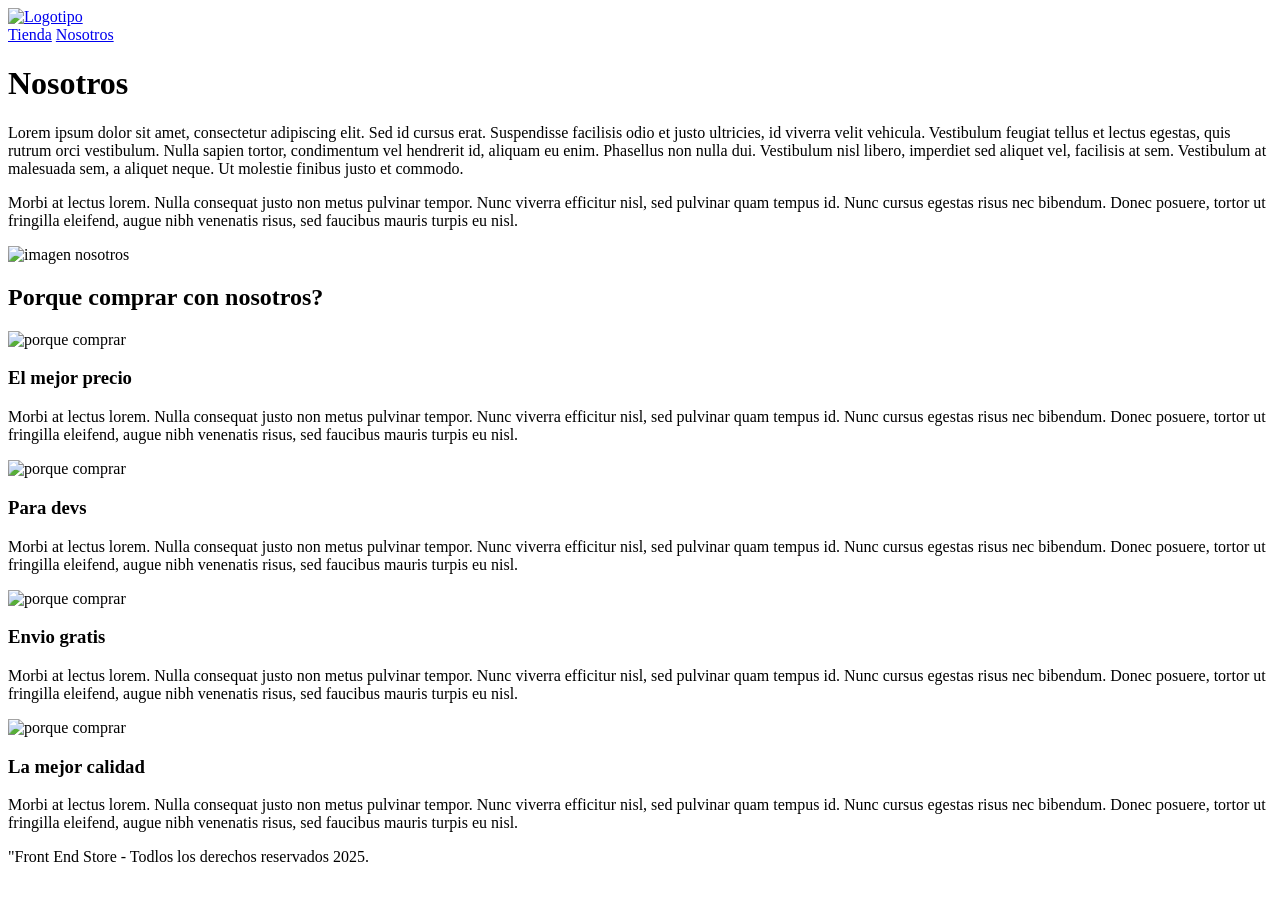
==== nosotros.html @ a3c4a410 "Pagina web de tienda" ====
<!DOCTYPE html>
<html lang="en">

<head>
    <meta charset="UTF-8">
    <meta name="viewport" content="width=device-width, initial-scale=1.0">
    <title>Document</title>
    <link rel="stylesheet" href="css/styles.css">
    <link rel="stylesheet" href="css/normalize.css">
    <link rel="preconnect" href="https://fonts.googleapis.com">
    <link rel="preconnect" href="https://fonts.gstatic.com" crossorigin>
    <link href="https://fonts.googleapis.com/css2?family=Staatliches&display=swap" rel="stylesheet">

</head>

<body>
    <header class="header">
        <a href="index.html">
            <img class="header__logo" src="FrontEndStore_inicio/img/logo.png" alt="Logotipo">
        </a>
    </header>

    <nav class="navegacion">
        <a class="navegacion__enlace" href="index.html">Tienda</a>
        <a class="navegacion__enlace navegacion__enlace--activo" href="nosotros.html">Nosotros</a>
    </nav>

    <main class="contenedor">
        <h1>Nosotros</h1>

        <div class="nosotros">
            <div class="nosotros__contenido">
                <p>
                    Lorem ipsum dolor sit amet, consectetur adipiscing elit. Sed id cursus erat. Suspendisse facilisis odio et justo
                    ultricies, id viverra velit vehicula. Vestibulum feugiat tellus et lectus egestas, quis rutrum orci vestibulum. Nulla
                    sapien tortor, condimentum vel hendrerit id, aliquam eu enim. Phasellus non nulla dui. Vestibulum nisl libero, imperdiet
                    sed aliquet vel, facilisis at sem. Vestibulum at malesuada sem, a aliquet neque. Ut molestie finibus justo et commodo.
                </p>
                <p>                    
                    Morbi at lectus lorem. Nulla consequat justo non metus pulvinar tempor. Nunc viverra efficitur nisl, sed pulvinar quam
                    tempus id. Nunc cursus egestas risus nec bibendum. Donec posuere, tortor ut fringilla eleifend, augue nibh venenatis
                    risus, sed faucibus mauris turpis eu nisl. 
                </p>
            </div>
            <img class="nosotros__imagen" src="/FrontEndStore_inicio/img/nosotros.jpg" alt="imagen nosotros">
        </div>
    </main>

    <section class="contenedor comprar">
        <h2 class="comprar__titulo">Porque comprar con nosotros?</h2>

        <div class="bloques">
            <div class="bloque">
                <img class="bloque__imagen" src="/FrontEndStore_inicio/img/icono_1.png" alt="porque comprar">
                <h3 class="bloque__titulo">El mejor precio</h3>
                <p>
                    Morbi at lectus lorem. Nulla consequat justo non metus pulvinar tempor. Nunc viverra efficitur nisl, sed pulvinar quam
                    tempus id. Nunc cursus egestas risus nec bibendum. Donec posuere, tortor ut fringilla eleifend, augue nibh venenatis
                    risus, sed faucibus mauris turpis eu nisl.
                </p>
            </div><!--Bloque-->
            <div class="bloque">
                <img class="bloque__imagen" src="/FrontEndStore_inicio/img/icono_2.png" alt="porque comprar">
                <h3 class="bloque__titulo">Para devs</h3>
                <p>
                    Morbi at lectus lorem. Nulla consequat justo non metus pulvinar tempor. Nunc viverra efficitur nisl, sed pulvinar quam
                    tempus id. Nunc cursus egestas risus nec bibendum. Donec posuere, tortor ut fringilla eleifend, augue nibh venenatis
                    risus, sed faucibus mauris turpis eu nisl.
                </p>
            </div><!--Bloque-->
            <div class="bloque">
                <img src="/FrontEndStore_inicio/img/icono_3.png" alt="porque comprar">
                <h3 class="bloque__titulo">Envio gratis</h3>
                <p>
                    Morbi at lectus lorem. Nulla consequat justo non metus pulvinar tempor. Nunc viverra efficitur nisl, sed pulvinar quam
                    tempus id. Nunc cursus egestas risus nec bibendum. Donec posuere, tortor ut fringilla eleifend, augue nibh venenatis
                    risus, sed faucibus mauris turpis eu nisl.
                </p>
            </div><!--Bloque-->
            <div class="bloque">
                <img src="/FrontEndStore_inicio/img/icono_4.png" alt="porque comprar">
                <h3 class="bloque__titulo">La mejor calidad</h3>
                <p>
                    Morbi at lectus lorem. Nulla consequat justo non metus pulvinar tempor. Nunc viverra efficitur nisl, sed pulvinar quam
                    tempus id. Nunc cursus egestas risus nec bibendum. Donec posuere, tortor ut fringilla eleifend, augue nibh venenatis
                    risus, sed faucibus mauris turpis eu nisl.
                </p>
            </div><!--Bloque-->
        </div><!--Bloques-->
    </section>

    <footer class="footer">
        <p class="footer__texto">"Front End Store - Todlos los derechos reservados 2025.</p>

    </footer>
</body>

</html>
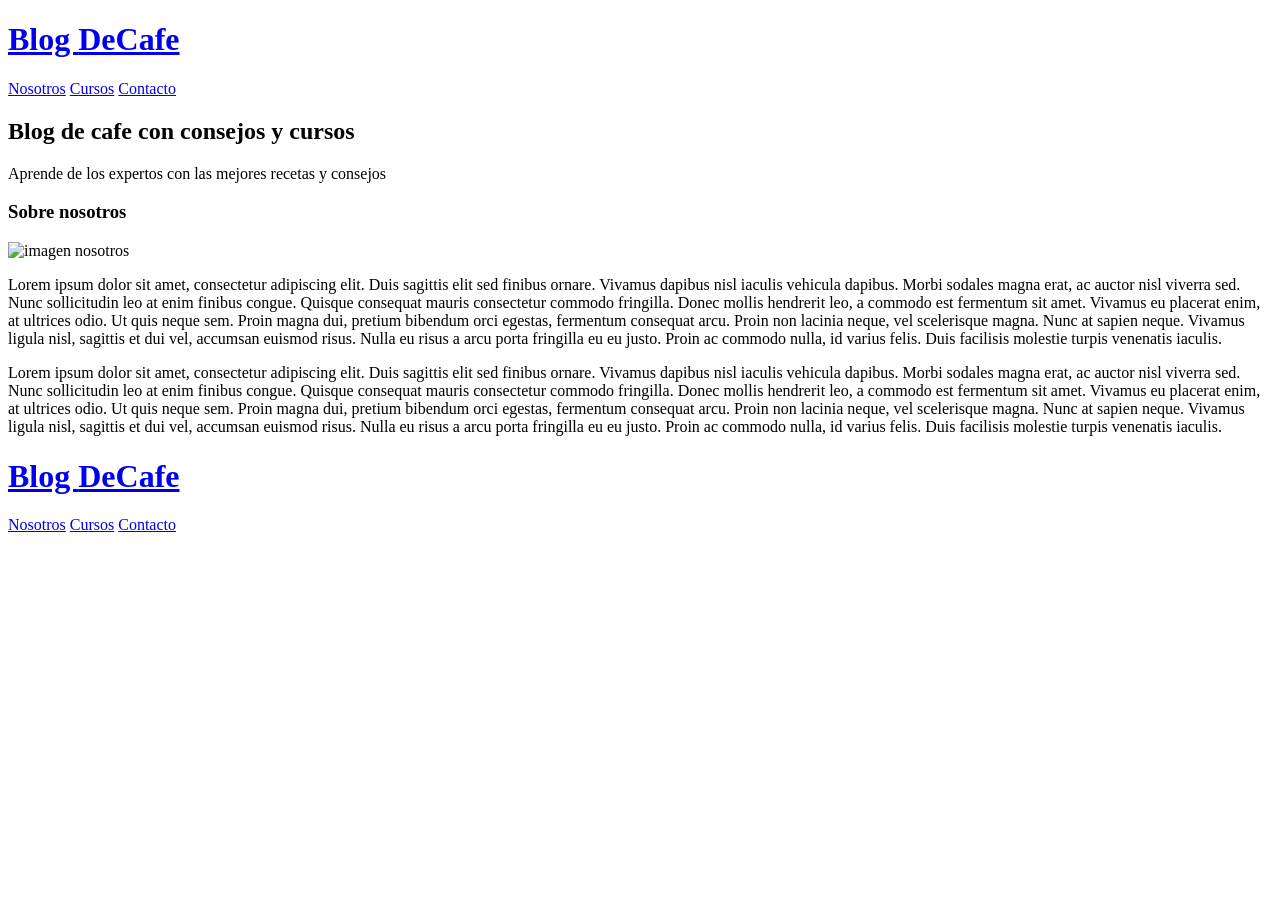
==== commit 4abb6346: "Proyecto_Pagina_de_cafe Proyecto de pagina web sobre un portal de cafe, donde se ofrecen curso y ade" ====
--- a/nosotros.html
+++ b/nosotros.html
@@ -4,95 +4,90 @@
 <head>
     <meta charset="UTF-8">
     <meta name="viewport" content="width=device-width, initial-scale=1.0">
-    <title>Document</title>
-    <link rel="stylesheet" href="css/styles.css">
+    <title>BlogDeCafe</title>
+
     <link rel="stylesheet" href="css/normalize.css">
     <link rel="preconnect" href="https://fonts.googleapis.com">
     <link rel="preconnect" href="https://fonts.gstatic.com" crossorigin>
-    <link href="https://fonts.googleapis.com/css2?family=Staatliches&display=swap" rel="stylesheet">
-
+    <link href="https://fonts.googleapis.com/css2?family=Open+Sans:ital,wght@0,300..800;1,300..800&display=swap"
+        rel="stylesheet">
+    <link rel="preconnect" href="https://fonts.googleapis.com">
+    <link rel="preconnect" href="https://fonts.gstatic.com" crossorigin>
+    <link href="https://fonts.googleapis.com/css2?family=PT+Sans:ital,wght@0,400;0,700;1,400;1,700&display=swap"
+        rel="stylesheet">
+    <link rel="stylesheet" href="css/styles.css">
 </head>
 
 <body>
+
     <header class="header">
-        <a href="index.html">
-            <img class="header__logo" src="FrontEndStore_inicio/img/logo.png" alt="Logotipo">
-        </a>
+
+        <div class="contenedor">
+            <div class="barra">
+                <a class="logo" href="index.html">
+                    <h1 class="logo__nombre no-margin centrar-texto">Blog <span class="logo__bold">DeCafe</span></h1>
+                </a>
+
+                <nav class="navegacion">
+                    <a href="nosotros.html" class="navegacion__enlace">Nosotros</a>
+                    <a href="cursos.html" class="navegacion__enlace">Cursos</a>
+                    <a href="contacto.html" class="navegacion__enlace">Contacto</a>
+                </nav>
+            </div>
+        </div>
+
+
+        <div class="header__texto">
+            <h2 class="no-margin">Blog de cafe con consejos y cursos</h2>
+            <p class="no-margin">Aprende de los expertos con las mejores recetas y consejos</p>
+        </div>
     </header>
 
-    <nav class="navegacion">
-        <a class="navegacion__enlace" href="index.html">Tienda</a>
-        <a class="navegacion__enlace navegacion__enlace--activo" href="nosotros.html">Nosotros</a>
-    </nav>
+    <main class="contenedor">
+        <h3 class="centrar-texto">Sobre nosotros</h3>
 
-    <main class="contenedor">
-        <h1>Nosotros</h1>
+        <div class="sobre-nosotros">
+            <div class="sobre-nosotros__imagen">
+                <img src="img/nosotros.jpg" alt="imagen nosotros">
+            </div>
 
-        <div class="nosotros">
-            <div class="nosotros__contenido">
-                <p>
-                    Lorem ipsum dolor sit amet, consectetur adipiscing elit. Sed id cursus erat. Suspendisse facilisis odio et justo
-                    ultricies, id viverra velit vehicula. Vestibulum feugiat tellus et lectus egestas, quis rutrum orci vestibulum. Nulla
-                    sapien tortor, condimentum vel hendrerit id, aliquam eu enim. Phasellus non nulla dui. Vestibulum nisl libero, imperdiet
-                    sed aliquet vel, facilisis at sem. Vestibulum at malesuada sem, a aliquet neque. Ut molestie finibus justo et commodo.
-                </p>
-                <p>                    
-                    Morbi at lectus lorem. Nulla consequat justo non metus pulvinar tempor. Nunc viverra efficitur nisl, sed pulvinar quam
-                    tempus id. Nunc cursus egestas risus nec bibendum. Donec posuere, tortor ut fringilla eleifend, augue nibh venenatis
-                    risus, sed faucibus mauris turpis eu nisl. 
-                </p>
+            <div class="sobre-nosotros__texto">
+                <p>Lorem ipsum dolor sit amet, consectetur adipiscing elit. Duis sagittis elit sed finibus ornare. Vivamus dapibus nisl
+                iaculis vehicula dapibus. Morbi sodales magna erat, ac auctor nisl viverra sed. Nunc sollicitudin leo at enim finibus
+                congue. Quisque consequat mauris consectetur commodo fringilla. Donec mollis hendrerit leo, a commodo est fermentum sit
+                amet. Vivamus eu placerat enim, at ultrices odio. Ut quis neque sem. Proin magna dui, pretium bibendum orci egestas,
+                fermentum consequat arcu. Proin non lacinia neque, vel scelerisque magna. Nunc at sapien neque. Vivamus ligula nisl,
+                sagittis et dui vel, accumsan euismod risus. Nulla eu risus a arcu porta fringilla eu eu justo. Proin ac commodo nulla,
+                id varius felis. Duis facilisis molestie turpis venenatis iaculis.</p>
+                <p>Lorem ipsum dolor sit amet, consectetur adipiscing elit. Duis sagittis elit sed finibus ornare. Vivamus dapibus nisl
+                iaculis vehicula dapibus. Morbi sodales magna erat, ac auctor nisl viverra sed. Nunc sollicitudin leo at enim finibus
+                congue. Quisque consequat mauris consectetur commodo fringilla. Donec mollis hendrerit leo, a commodo est fermentum sit
+                amet. Vivamus eu placerat enim, at ultrices odio. Ut quis neque sem. Proin magna dui, pretium bibendum orci egestas,
+                fermentum consequat arcu. Proin non lacinia neque, vel scelerisque magna. Nunc at sapien neque. Vivamus ligula nisl,
+                sagittis et dui vel, accumsan euismod risus. Nulla eu risus a arcu porta fringilla eu eu justo. Proin ac commodo nulla,
+                id varius felis. Duis facilisis molestie turpis venenatis iaculis.</p>
             </div>
-            <img class="nosotros__imagen" src="/FrontEndStore_inicio/img/nosotros.jpg" alt="imagen nosotros">
+
         </div>
     </main>
 
-    <section class="contenedor comprar">
-        <h2 class="comprar__titulo">Porque comprar con nosotros?</h2>
+    <footer class="footer">
+        <div class="contenedor">
+            <div class="barra">
+                <a class="logo" href="index.html">
+                    <h1 class="logo__nombre no-margin centrar-texto">Blog <span class="logo__bold">DeCafe</span></h1>
+                </a>
 
-        <div class="bloques">
-            <div class="bloque">
-                <img class="bloque__imagen" src="/FrontEndStore_inicio/img/icono_1.png" alt="porque comprar">
-                <h3 class="bloque__titulo">El mejor precio</h3>
-                <p>
-                    Morbi at lectus lorem. Nulla consequat justo non metus pulvinar tempor. Nunc viverra efficitur nisl, sed pulvinar quam
-                    tempus id. Nunc cursus egestas risus nec bibendum. Donec posuere, tortor ut fringilla eleifend, augue nibh venenatis
-                    risus, sed faucibus mauris turpis eu nisl.
-                </p>
-            </div><!--Bloque-->
-            <div class="bloque">
-                <img class="bloque__imagen" src="/FrontEndStore_inicio/img/icono_2.png" alt="porque comprar">
-                <h3 class="bloque__titulo">Para devs</h3>
-                <p>
-                    Morbi at lectus lorem. Nulla consequat justo non metus pulvinar tempor. Nunc viverra efficitur nisl, sed pulvinar quam
-                    tempus id. Nunc cursus egestas risus nec bibendum. Donec posuere, tortor ut fringilla eleifend, augue nibh venenatis
-                    risus, sed faucibus mauris turpis eu nisl.
-                </p>
-            </div><!--Bloque-->
-            <div class="bloque">
-                <img src="/FrontEndStore_inicio/img/icono_3.png" alt="porque comprar">
-                <h3 class="bloque__titulo">Envio gratis</h3>
-                <p>
-                    Morbi at lectus lorem. Nulla consequat justo non metus pulvinar tempor. Nunc viverra efficitur nisl, sed pulvinar quam
-                    tempus id. Nunc cursus egestas risus nec bibendum. Donec posuere, tortor ut fringilla eleifend, augue nibh venenatis
-                    risus, sed faucibus mauris turpis eu nisl.
-                </p>
-            </div><!--Bloque-->
-            <div class="bloque">
-                <img src="/FrontEndStore_inicio/img/icono_4.png" alt="porque comprar">
-                <h3 class="bloque__titulo">La mejor calidad</h3>
-                <p>
-                    Morbi at lectus lorem. Nulla consequat justo non metus pulvinar tempor. Nunc viverra efficitur nisl, sed pulvinar quam
-                    tempus id. Nunc cursus egestas risus nec bibendum. Donec posuere, tortor ut fringilla eleifend, augue nibh venenatis
-                    risus, sed faucibus mauris turpis eu nisl.
-                </p>
-            </div><!--Bloque-->
-        </div><!--Bloques-->
-    </section>
-
-    <footer class="footer">
-        <p class="footer__texto">"Front End Store - Todlos los derechos reservados 2025.</p>
+                <nav class="navegacion">
+                    <a href="nosotros.html" class="navegacion__enlace">Nosotros</a>
+                    <a href="cursos.html" class="navegacion__enlace">Cursos</a>
+                    <a href="contacto.html" class="navegacion__enlace">Contacto</a>
+                </nav>
+            </div>
+        </div>
 
     </footer>
+
 </body>
 
 </html>
